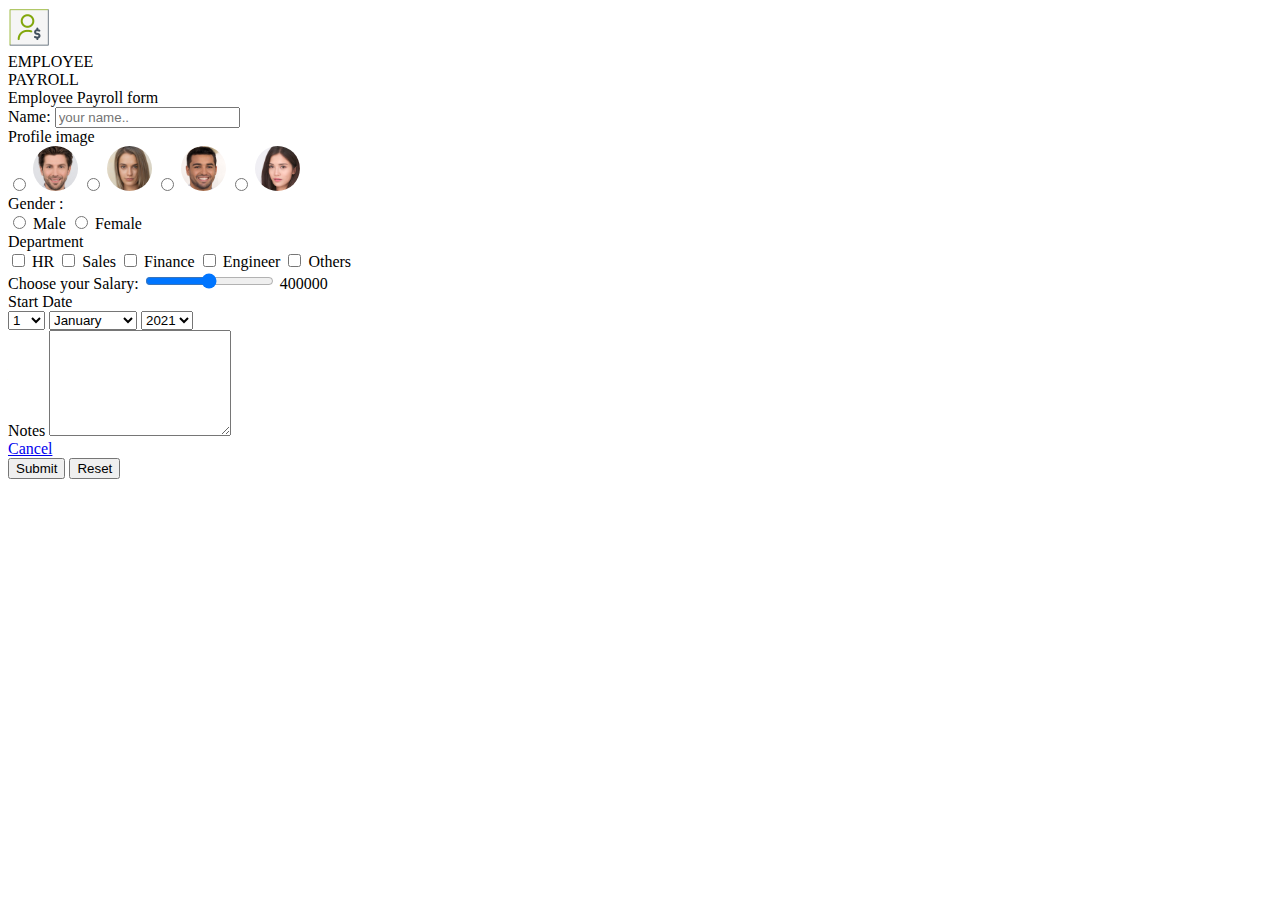
==== Pages/PayrollForm.html @ a301c3db "Added: Notes as well as cancel,reset and submit button." ====
<!DOCTYPE html>
<html lang="en">

<head>
    <meta charset="UTF-8">
    <meta http-equiv="X-UA-Compatible" content="IE=edge">
    <meta name="viewport" content="width=device-width, initial-scale=1.0">
    <!---importing roboto forms--->
    <link href="https://fonts.googleapis.com/css2?family=Roboto:wght@300;400;500;600&display=swap" rel="stylesheet">
    <!--linking css file-->
    <link rel="stylesheet" href="../CSS/PayrollForm.css">
    <title>Employee Payroll form</title>
</head>

<body>
    <!-- UC1 -->
    <header class="header-content header">
        <div class="logo-content">
            <img src="../assets/images/logo.png" alt="logo">
            <div>
                <span class="emp-text">EMPLOYEE</span><br>
                <span class="emp-text emp-payroll">PAYROLL</span>
            </div>
        </div>
    </header>
    <div class="form-content">
        <!--form content, and form class , on submit we are calling save event-->
        <form class="form" action="#" onsubmit="save(event);return false">
            <!--UC 2-->
            <div class="form-head">Employee Payroll form</div>
            <div class="row-content">
                <label class="label text" for="name">Name:</label>
                <input class="input" type="text" id="name" name="name" placeholder="your name.." required>
            </div>
            <!-- UC3 -->
            <!--profile input fields-->
            <div class="row-content">
                <label class="label text" for="profile">Profile image</label>
                <div class="profile-radio-content">
                    <label>
                        <input type="radio" id="profile1" name="profile" value="../assets/profile-images/Ellipse -3.png" required>
                        <img class="profile" id="image1" src="../assets/profile-images/Ellipse -3.png">
                    </label>
                    <label>
                        <input type="radio" id="profile2" name="profile" value="../assets/profile-images/Ellipse -1.png" required>
                        <img class="profile" id="image2" src="../assets/profile-images/Ellipse -1.png">
                    </label>
                    <label>
                        <input type="radio" id="profile3" name="profile" value="../assets/profile-images/Ellipse -8.png" required>
                        <img class="profile" id="image3" src="../assets/profile-images/Ellipse -8.png">
                    </label>
                    <label>
                        <input type="radio" id="profile4" name="profile" value="../assets/profile-images/Ellipse -7.png" required>
                        <img class="profile" id="image4" src="../assets/profile-images/Ellipse -7.png">
                    </label>
                </div>
            </div>
            <!-- UC4: Gender ,department, Salary -->
            <div class="row-content">
                <label class="label text" for="gender">Gender :</label>
                <div>
                    <input type="radio" id="male" name="gender" value="male">
                    <label class="text" for="male">Male</label>
                    <input type="radio" id="female" name="gender" value="female">
                    <label class="text" for="female">Female</label>
                </div>
            </div>
            <!-- department input field -->
            <div class="row-content">
                <label class="label text" for="department">Department</label>
                <div>
                    <input class="checkbox" type="checkbox" id="hr" name="hr" value="HR">
                    <label class="text" for="hr">HR</label>
                    <input class="checkbox" type="checkbox" id="sales" name="sales" value="Sales">
                    <label class="text" for="sales">Sales</label>
                    <input class="checkbox" type="checkbox" id="finance" name="finance" value="Finance">
                    <label class="text" for="finance">Finance</label>
                    <input class="checkbox" type="checkbox" id="engineer" name="engineer" value="Engineer">
                    <label class="text" for="engineer">Engineer</label>
                    <input class="checkbox" type="checkbox" id="others" name="others" value="Others">
                    <label class="text" for="others">Others</label>
                </div>
            </div>
            <!-- salary input field -->
            <div class="row-content">
                <label class="label text" for="salary">Choose your Salary: </label>
                <input class="input" type="range" id="salary" name="salary" min="300000" max="500000" step="100" value="400000">
                <output class="salary-output text" for="salary">400000</output>
            </div>
            <!-- start date field -->
            <div class="row-content">
                <label class="label text" for="startDate">Start Date</label>
                <div>
                    <select id="day" name="Day">
                    <option value="1">1</option>
                    <option value="2">2</option>
                    <option value="3">3</option>
                    <option value="4">4</option>
                    <option value="5">5</option>
                    <option value="6">6</option>
                    <option value="7">7</option>
                    <option value="8">8</option>
                    <option value="9">9</option>
                    <option value="10">10</option>
                    <option value="11">11</option>
                    <option value="12">12</option>
                    <option value="13">13</option>
                    <option value="14">14</option>
                    <option value="15">15</option>
                    <option value="16">16</option>
                    <option value="17">17</option>
                    <option value="18">18</option>
                    <option value="19">19</option>
                    <option value="20">20</option>
                    <option value="21">21</option>
                    <option value="22">22</option>
                    <option value="23">23</option>
                    <option value="24">24</option>
                    <option value="25">25</option>
                    <option value="26">26</option>
                    <option value="27">27</option>
                    <option value="28">28</option>
                    <option value="29">29</option>
                    <option value="30">30</option>
                    <option value="31">31</option>
                </select>
                    <select name="Month" id="month">
                    <option value="Jan">January</option>
                    <option value="Feb">Febuary</option>
                    <option value="Mar">March</option>
                    <option value="Apr">April</option>
                    <option value="May">May</option>
                    <option value="Jun">June</option>
                    <option value="Jul">July</option>
                    <option value="Aug">August</option>
                    <option value="Sep">September</option>
                    <option value="Oct">October</option>
                    <option value="Nov">November</option>
                    <option value="Dec">December</option>
                </select>
                    <select name="Year" id="year">
                    <option value="2020">2021</option>
                    <option value="2020">2020</option>
                    <option value="2019">2019</option>
                    <option value="2018">2018</option>
                    <option value="2017">2017</option>
                    <option value="2016">2016</option>
                </select>
                </div>
            </div>
            <!----UC6---->
            <div class="row-content">
                <label class="label text" for="notes">Notes</label>
                <textarea id="notes" class="input" name="Notes" placeholder="" style="height:100px"></textarea>
            </div>
            <div class="buttonParent">
                <a href="./home.html" class="resetButton button cancelButton">Cancel</a>
                <div class="submit-reset">
                    <button type="submit" class="button submitButton" id="submitButton">Submit</button>
                    <button type="reset" class="resetButton button">Reset</button>
                </div>
            </div>
        </form>
    </div>
</body>

</html>
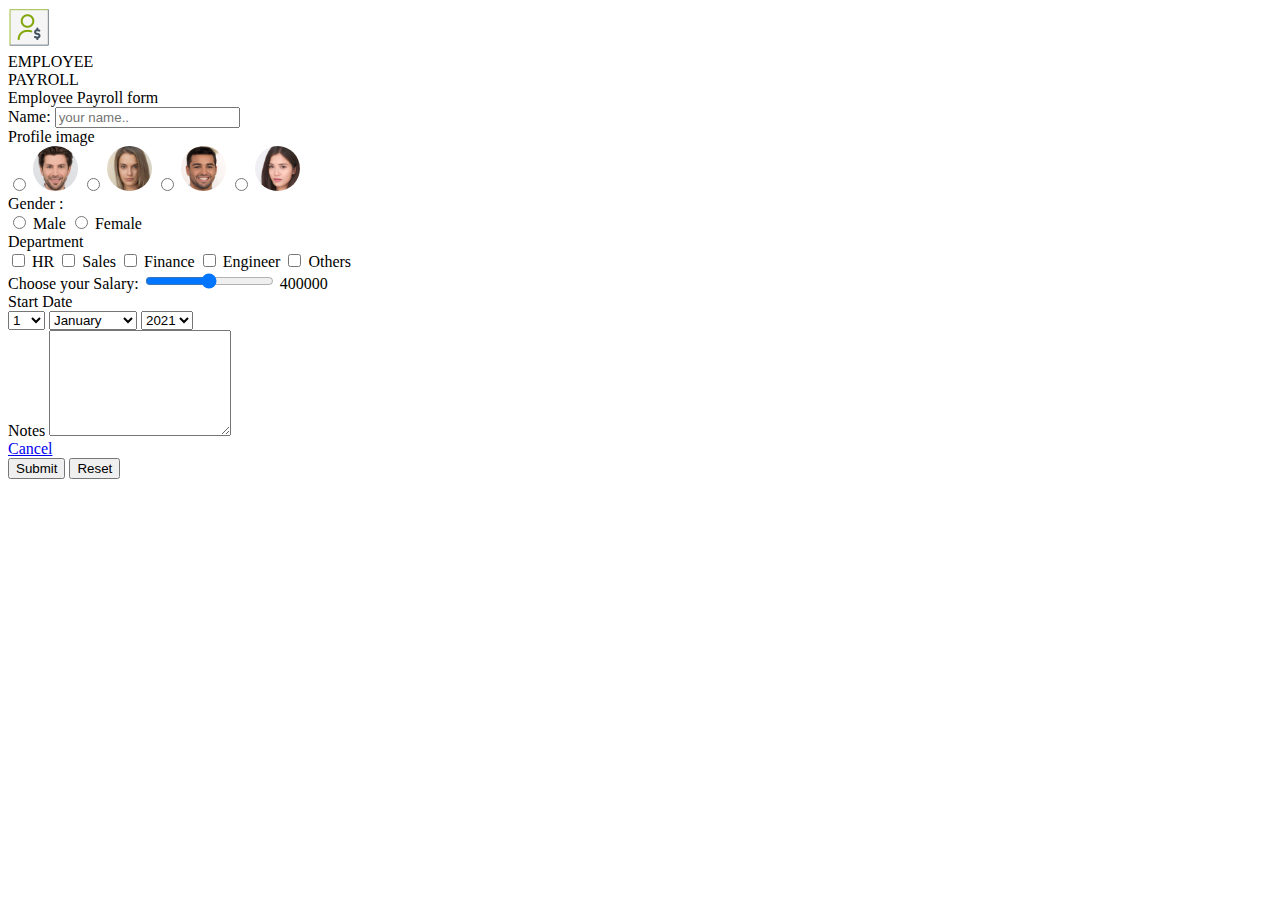
==== commit 55e437d4: "Added: Event Listener on salary Range to display appropriate value." ====
--- a/Pages/PayrollForm.html
+++ b/Pages/PayrollForm.html
@@ -10,6 +10,7 @@
     <!--linking css file-->
     <link rel="stylesheet" href="../CSS/PayrollForm.css">
     <title>Employee Payroll form</title>
+    <script defer src="../JS/PayrollForm.js"></script>
 </head>
 
 <body>
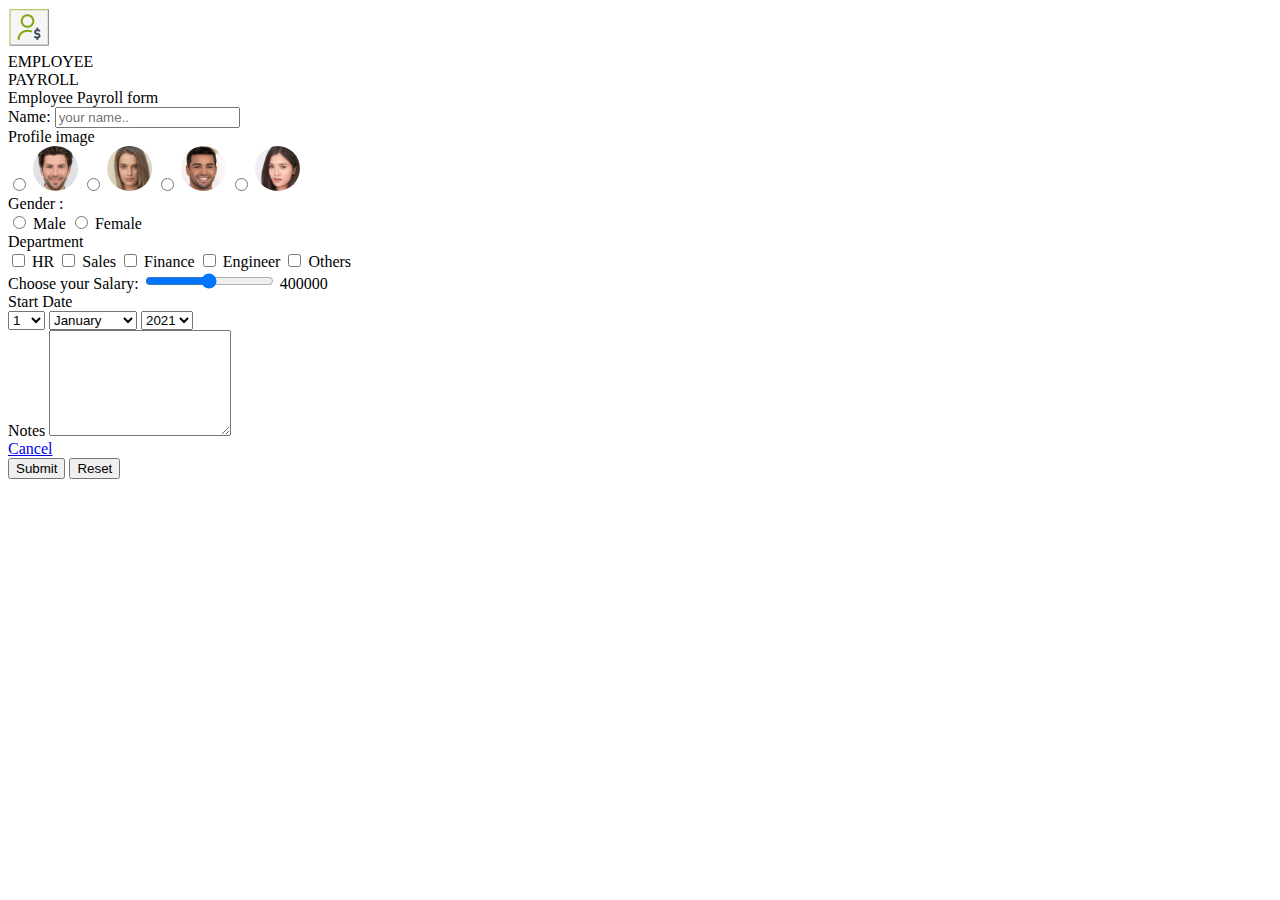
==== commit c016ddbd: "Added: validation on setter methods." ====
--- a/Pages/PayrollForm.html
+++ b/Pages/PayrollForm.html
@@ -10,7 +10,6 @@
     <!--linking css file-->
     <link rel="stylesheet" href="../CSS/PayrollForm.css">
     <title>Employee Payroll form</title>
-    <script defer src="../JS/PayrollForm.js"></script>
 </head>
 
 <body>
@@ -32,6 +31,7 @@
             <div class="row-content">
                 <label class="label text" for="name">Name:</label>
                 <input class="input" type="text" id="name" name="name" placeholder="your name.." required>
+                <error-output class="text-error" for="text"></error-output>
             </div>
             <!-- UC3 -->
             <!--profile input fields-->
@@ -85,7 +85,7 @@
             <!-- salary input field -->
             <div class="row-content">
                 <label class="label text" for="salary">Choose your Salary: </label>
-                <input class="input" type="range" id="salary" name="salary" min="300000" max="500000" step="100" value="400000">
+                <input style="padding: 0%;" class="input" type="range" id="salary" name="salary" min="300000" max="500000" step="100" value="400000">
                 <output class="salary-output text" for="salary">400000</output>
             </div>
             <!-- start date field -->
@@ -163,6 +163,7 @@
             </div>
         </form>
     </div>
+    <script src="../JS/PayrollForm.js"></script>
 </body>
 
 </html>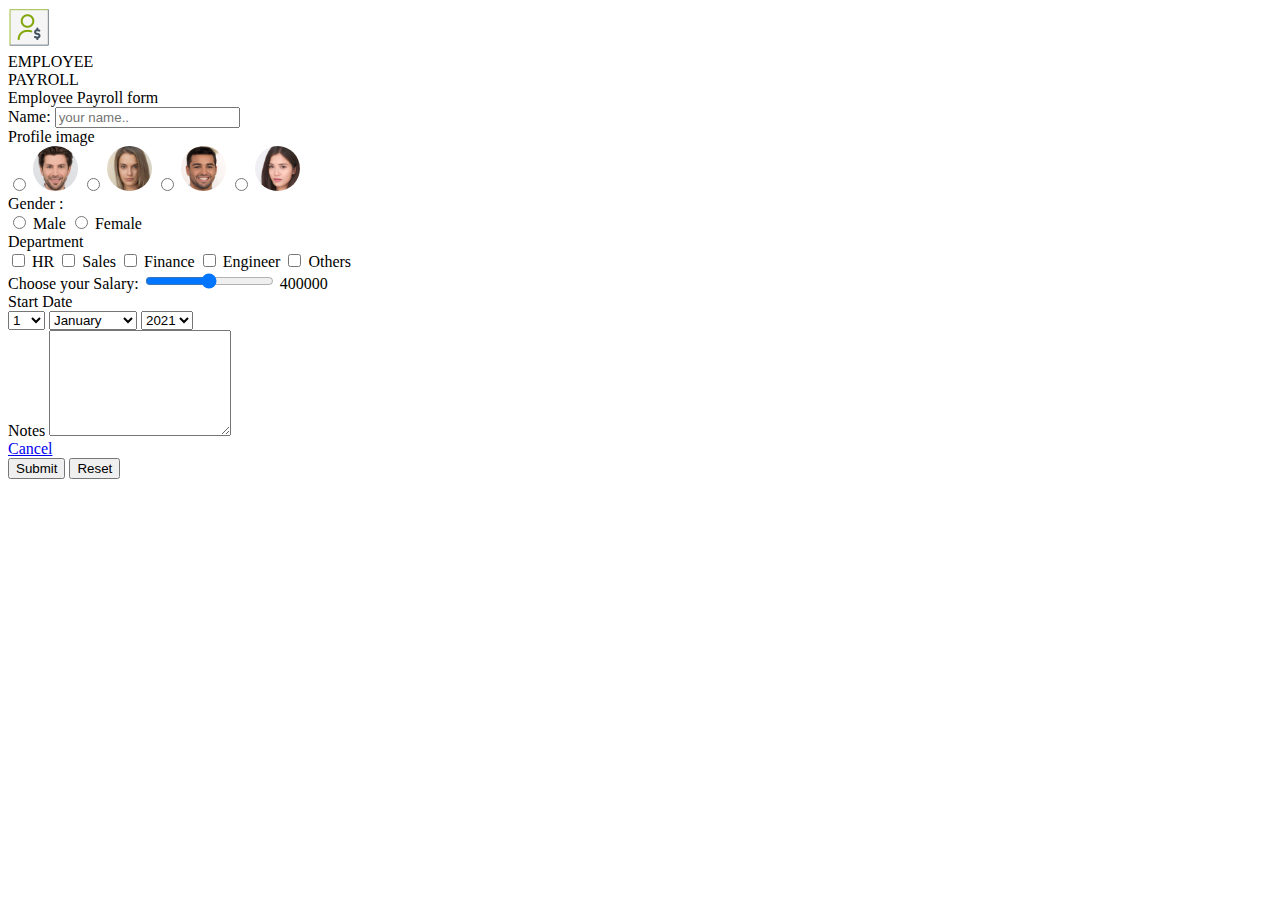
==== commit db31303c: "Refactor: link JS file path." ====
--- a/Pages/PayrollForm.html
+++ b/Pages/PayrollForm.html
@@ -9,6 +9,8 @@
     <link href="https://fonts.googleapis.com/css2?family=Roboto:wght@300;400;500;600&display=swap" rel="stylesheet">
     <!--linking css file-->
     <link rel="stylesheet" href="../CSS/PayrollForm.css">
+    <script defer src="../JS/PayrollForm.js"></script>
+    <script defer src="../JS/EmployeePayrollData.js"></script>
     <title>Employee Payroll form</title>
 </head>
 
@@ -163,7 +165,6 @@
             </div>
         </form>
     </div>
-    <script src="../JS/PayrollForm.js"></script>
 </body>
 
 </html>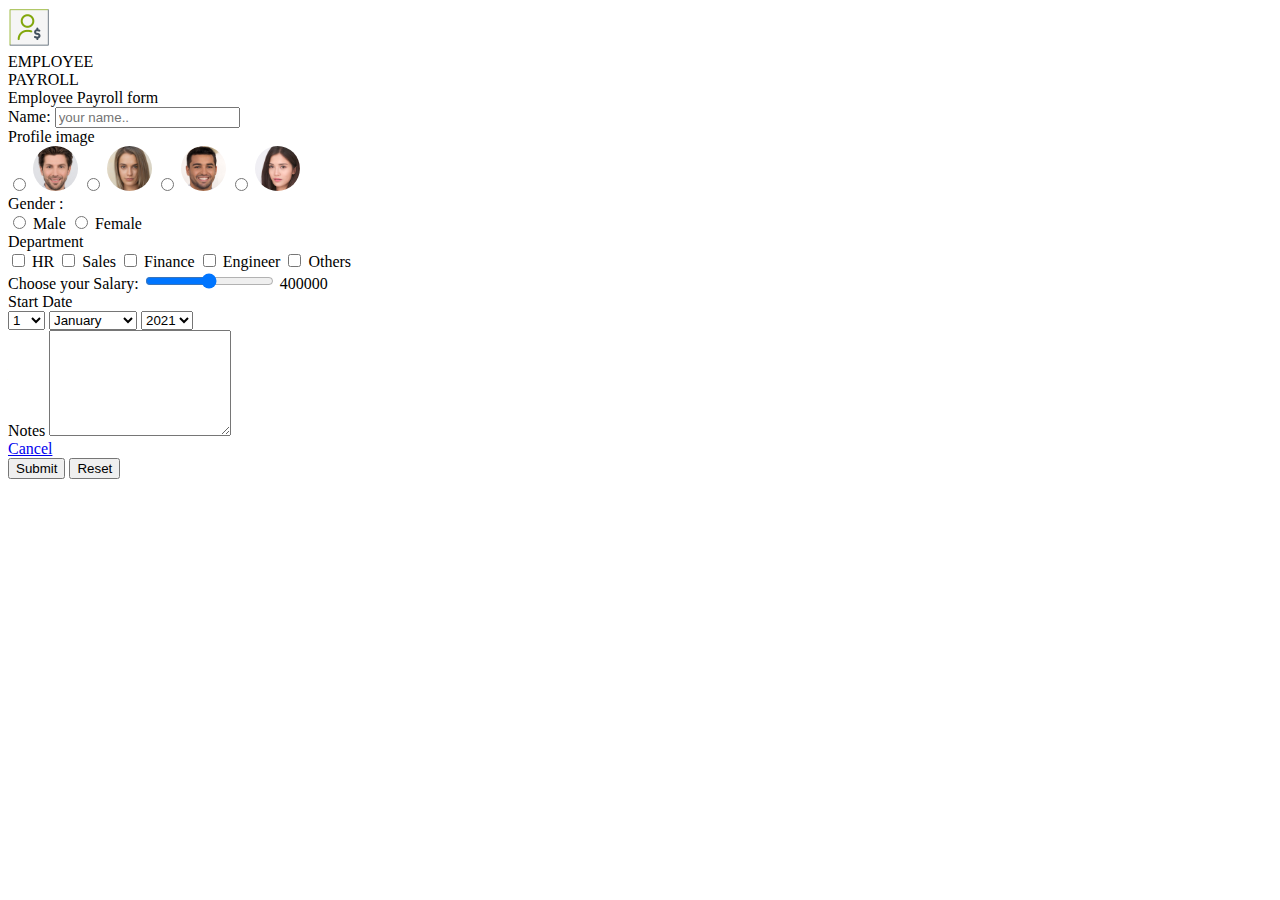
==== commit 2a77f9ad: "Added: Another div element." ====
--- a/Pages/PayrollForm.html
+++ b/Pages/PayrollForm.html
@@ -25,9 +25,10 @@
             </div>
         </div>
     </header>
-    <div class="form-content">
+    <div id="formId" class="form-content">
+
         <!--form content, and form class , on submit we are calling save event-->
-        <form class="form" action="#" onsubmit="save(event);return false">
+        <form class="form" action="#" onreset="resetForm()" onsubmit="save()">
             <!--UC 2-->
             <div class="form-head">Employee Payroll form</div>
             <div class="row-content">
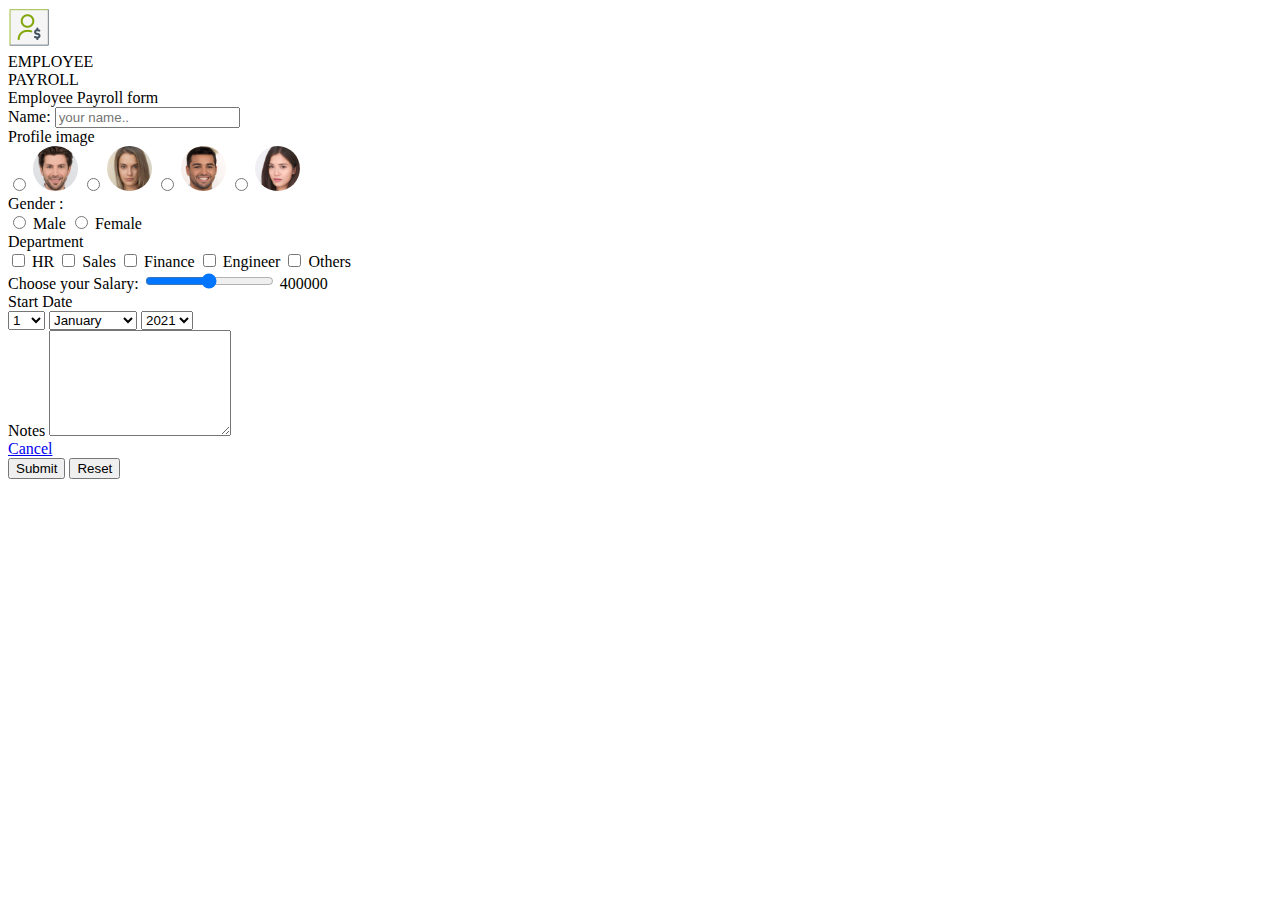
==== commit 980cb0f7: "Refactor: Made changes department div element." ====
--- a/Pages/PayrollForm.html
+++ b/Pages/PayrollForm.html
@@ -73,15 +73,15 @@
             <div class="row-content">
                 <label class="label text" for="department">Department</label>
                 <div>
-                    <input class="checkbox" type="checkbox" id="hr" name="hr" value="HR">
+                    <input class="checkbox" type="checkbox" id="hr" name="department" value="HR">
                     <label class="text" for="hr">HR</label>
-                    <input class="checkbox" type="checkbox" id="sales" name="sales" value="Sales">
+                    <input class="checkbox" type="checkbox" id="sales" name="department" value="Sales">
                     <label class="text" for="sales">Sales</label>
-                    <input class="checkbox" type="checkbox" id="finance" name="finance" value="Finance">
+                    <input class="checkbox" type="checkbox" id="finance" name="department" value="Finance">
                     <label class="text" for="finance">Finance</label>
-                    <input class="checkbox" type="checkbox" id="engineer" name="engineer" value="Engineer">
+                    <input class="checkbox" type="checkbox" id="engineer" name="department" value="Engineer">
                     <label class="text" for="engineer">Engineer</label>
-                    <input class="checkbox" type="checkbox" id="others" name="others" value="Others">
+                    <input class="checkbox" type="checkbox" id="others" name="department" value="Others">
                     <label class="text" for="others">Others</label>
                 </div>
             </div>
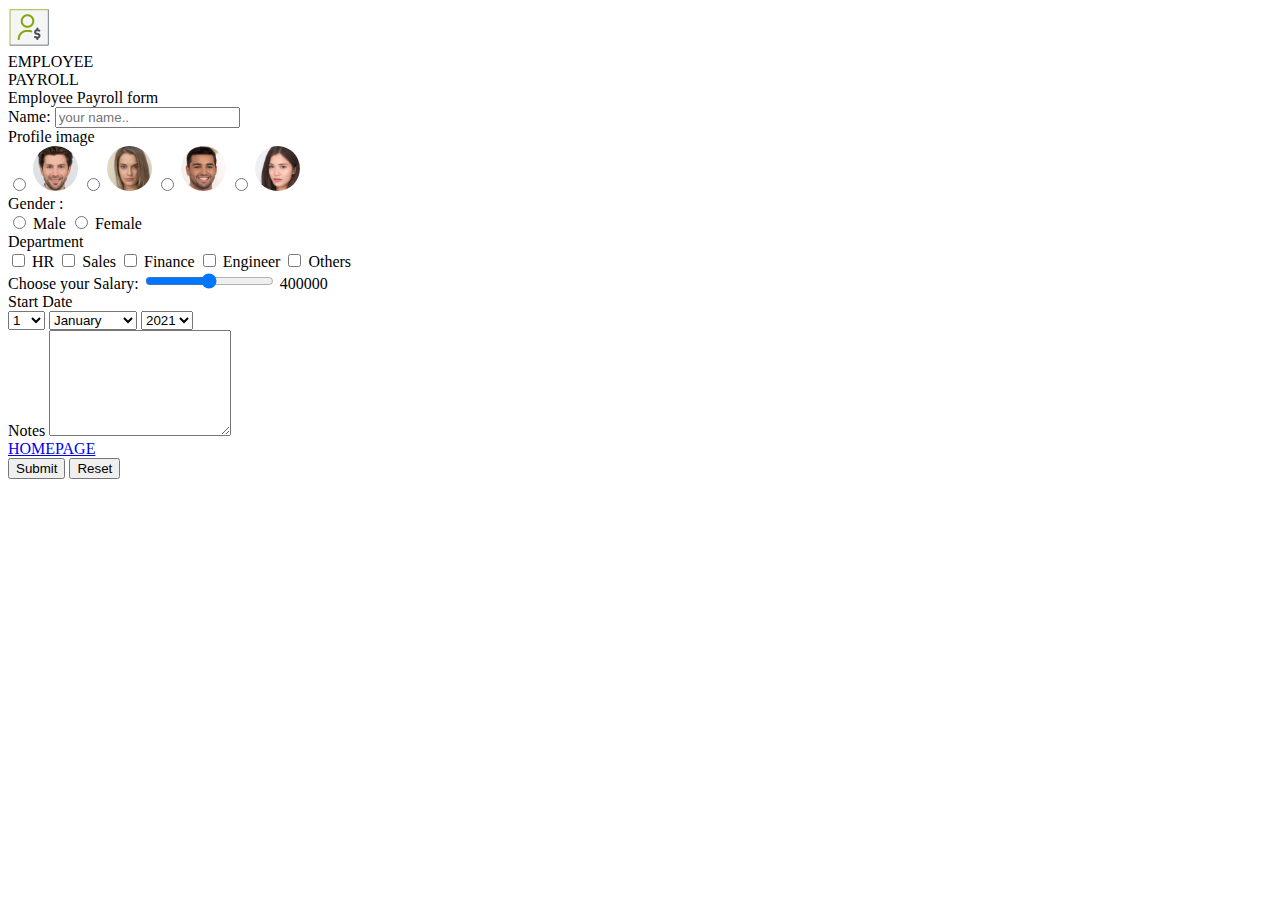
==== commit 614e4098: "Refactor:HTML tags ." ====
--- a/Pages/PayrollForm.html
+++ b/Pages/PayrollForm.html
@@ -9,8 +9,6 @@
     <link href="https://fonts.googleapis.com/css2?family=Roboto:wght@300;400;500;600&display=swap" rel="stylesheet">
     <!--linking css file-->
     <link rel="stylesheet" href="../CSS/PayrollForm.css">
-    <script defer src="../JS/PayrollForm.js"></script>
-    <script defer src="../JS/EmployeePayrollData.js"></script>
     <title>Employee Payroll form</title>
 </head>
 
@@ -151,6 +149,7 @@
                     <option value="2016">2016</option>
                 </select>
                 </div>
+                <error-output class="date-error"></error-output>
             </div>
             <!----UC6---->
             <div class="row-content">
@@ -158,7 +157,7 @@
                 <textarea id="notes" class="input" name="Notes" placeholder="" style="height:100px"></textarea>
             </div>
             <div class="buttonParent">
-                <a href="./home.html" class="resetButton button cancelButton">Cancel</a>
+                <a href="./HomePage.html" class="resetButton button cancelButton">HOMEPAGE</a>
                 <div class="submit-reset">
                     <button type="submit" class="button submitButton" id="submitButton">Submit</button>
                     <button type="reset" class="resetButton button">Reset</button>
@@ -166,6 +165,8 @@
             </div>
         </form>
     </div>
+    <script defer src="../JS/PayrollForm.js"></script>
+    <script defer src="../JS/EmployeePayrollData.js"></script>
 </body>
 
 </html>